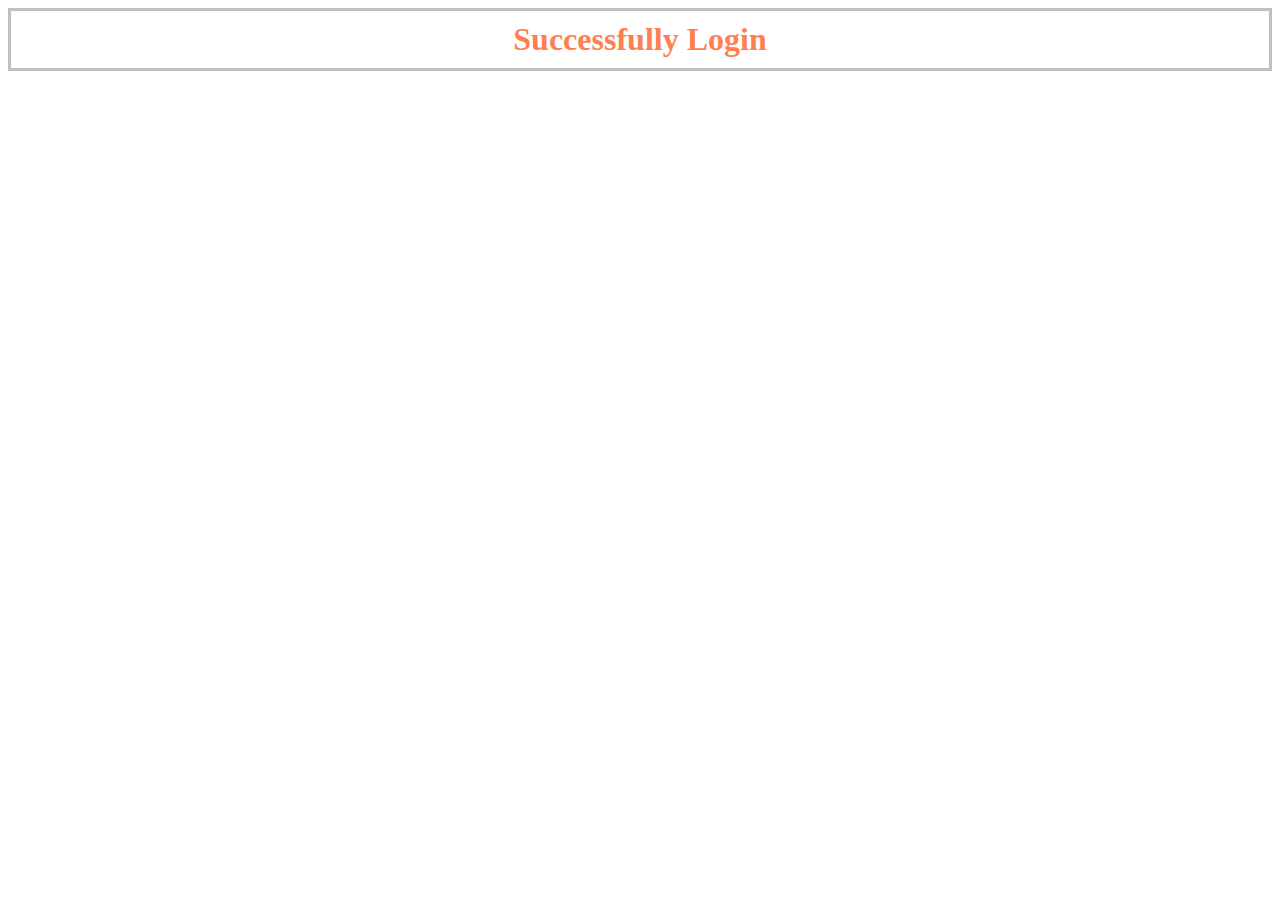
==== website login&register ui and valid data/index.html @ 9076e6d1 "Add files via upload" ====
<!DOCTYPE html>

<html>
    <head>
        <meta charset="utf-8">
        <meta http-equiv="X-UA-Compatible" content="IE=edge">
        <title>demo</title>
        <meta name="description" content="">
        <meta name="viewport" content="width=device-width, initial-scale=1">
      <style>
          h1{
           color: coral;
           text-align: center;
           margin: auto;
           padding: 10px;
           border: 3px silver solid;

          }
      </style>
    </head>
    <body>
     <h1 >Successfully Login</h1>  
        
        <script src="" async defer></script>
    </body>
</html>
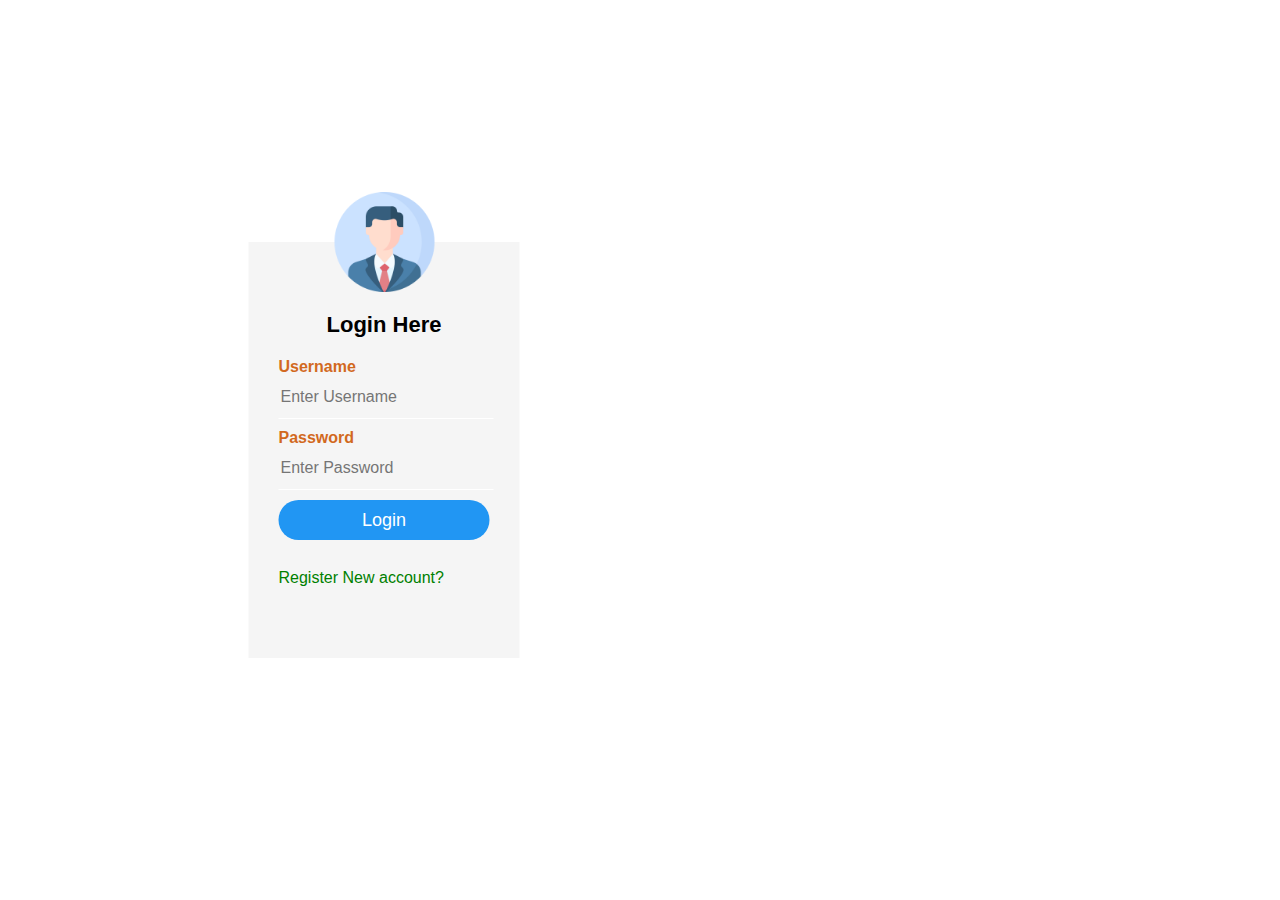
==== commit 41a3bfc9: "Add files via upload" ====
--- a/website login&register ui and valid data/index.html
+++ b/website login&register ui and valid data/index.html
@@ -1,26 +1,45 @@
 <!DOCTYPE html>
-
 <html>
     <head>
         <meta charset="utf-8">
-        <meta http-equiv="X-UA-Compatible" content="IE=edge">
-        <title>demo</title>
-        <meta name="description" content="">
-        <meta name="viewport" content="width=device-width, initial-scale=1">
-      <style>
-          h1{
-           color: coral;
-           text-align: center;
-           margin: auto;
-           padding: 10px;
-           border: 3px silver solid;
-
-          }
-      </style>
+        <title>Luffman</title>
+        <link rel="stylesheet" type="text/css" href="style.css">
+        <script type="text/javascript" src="javascript.js"></script>
     </head>
     <body>
-     <h1 >Successfully Login</h1>  
+
+       
+        <div class="box">
+            <img src="profile.png" alt="logo" class="user">
+            <h1>Login Here</h1>
+
+                    
+
+            <form  action="demo_page.html" method="POST" name="myform" onsubmit="return vfun()">
+                <p>Username</p>
+                <input type="text" name="uname" placeholder="Enter Username">
+                
+                <p>Password</p>
+                <input type="password" name="upass" placeholder="Enter Password">
+
+                <div id="errorbox"></div>
+
+                <input type="submit" name="" value="Login">
+                <br><br>
+                <a href="register.html">Register New account?</a>
+
+
+
+            </form>
+
+
+
+            
+
+
+        </div>
+   
         
-        <script src="" async defer></script>
+    
     </body>
 </html>--- a/website login&register ui and valid data/style.css
+++ b/website login&register ui and valid data/style.css
@@ -0,0 +1,82 @@
+body{
+    margin: 0;
+    padding: 0;
+    background:url(Back.jpg)no-repeat center center fixed;
+    -webkit-background-size:cover;
+    -moz-background-size:cover ;
+    -o-background-size:cover;
+    font-family: sans-serif; 
+}
+
+.box{
+    background:#f5f5f5;
+    color:red;
+    top:50%;
+    left:30%;
+    position: absolute;
+    transform: translate(-50%,-50%);
+    box-sizing: border-box;
+    padding: 70px 30px;
+    
+}
+
+.user{
+    width: 100px;
+    height: 100px;
+    position: absolute;
+    top: -50px;
+    left:calc(50% - 50px);
+
+}
+
+h1{
+    margin: 0;
+    padding: 0 0 20px;
+    text-align: center;
+    font-size: 22px;
+    color:black;
+
+}
+p{
+    margin: 0;
+    padding: 0;
+    color: chocolate;
+    font-weight:bold;
+}
+input{
+    width: 100%;
+    margin-bottom: 10px;
+}
+input[type="text"], input[type="password"],input[type="email"]{
+    border: none;
+    border-bottom: 1px solid #fff;
+    background: transparent;
+    outline: none;
+    height: 40px;
+    color:#673ab7;
+    font-size: 16px;
+    
+}
+input[type="submit"]{
+
+    border: none;
+    outline: none;
+    height: 40px;
+    background: #2196f3;
+    color:#fff;
+    font-size: 18px;
+    border-radius: 20px;
+}
+input[type="submit"]:hover{
+    cursor: pointer;
+    background-color: #0097a7;
+}
+a{
+    text-decoration: none;
+    font-size: 16px;
+    line-height: 20px;
+    color: green;
+}
+a:hover{
+    color: red;
+}
